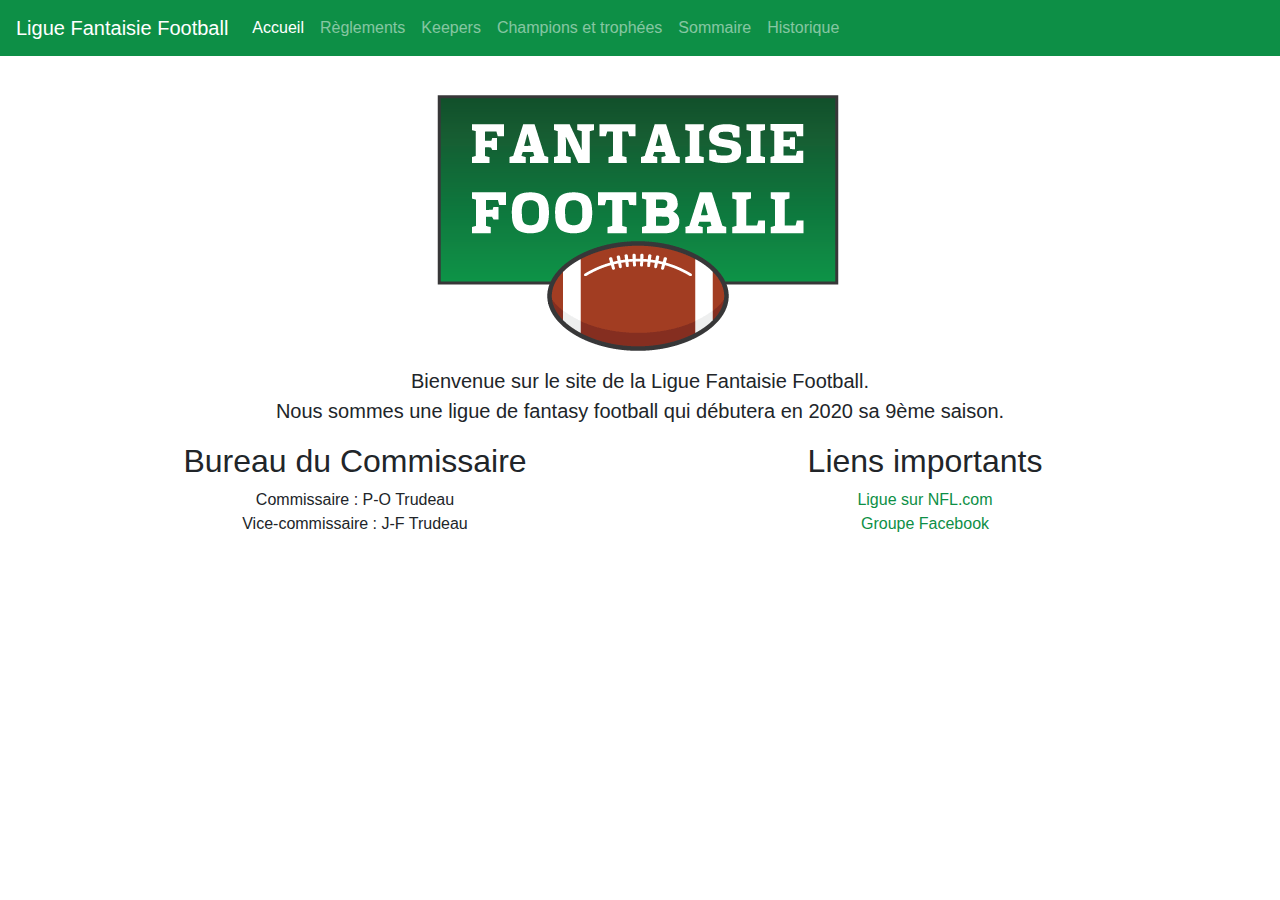
==== index.html @ 5357f695 "MAJ 1" ====
<!doctype html>
<html lang="en">
  <head>
    <meta charset="utf-8">
    <meta name="viewport" content="width=device-width, initial-scale=1, shrink-to-fit=no">
    <meta name="description" content="">
    <meta name="author" content="">
    <link rel="icon" href="#">
    <title>Ligue Fantaisie Football - Accueil</title>
    <link rel="stylesheet" href="https://maxcdn.bootstrapcdn.com/bootstrap/4.0.0/css/bootstrap.min.css" integrity="sha384-Gn5384xqQ1aoWXA+058RXPxPg6fy4IWvTNh0E263XmFcJlSAwiGgFAW/dAiS6JXm" crossorigin="anonymous">
    <link href="/css/style.css" rel="stylesheet">
  </head>

  <body>

    <nav class="navbar navbar-expand-md navbar-dark bg-dark fixed-top">
      <a class="navbar-brand" href="#">Ligue Fantaisie Football</a>
      <button class="navbar-toggler" type="button" data-toggle="collapse" data-target="#navbarsExampleDefault" aria-controls="navbarsExampleDefault" aria-expanded="false" aria-label="Toggle navigation">
        <span class="navbar-toggler-icon"></span>
      </button>

      <div class="collapse navbar-collapse" id="navbarsExampleDefault">
        <ul class="navbar-nav mr-auto">
          <li class="nav-item active">
            <a class="nav-link" href="index.html">Accueil <span class="sr-only">(current)</span></a>
          </li>
          <li class="nav-item">
            <a class="nav-link" href="reglements.html">Règlements</a>
          </li>
          <li class="nav-item">
            <a class="nav-link" href="keepers.html">Keepers</a>
          </li>
          <li class="nav-item">
            <a class="nav-link" href="champions.html">Champions et trophées</a>
          </li>  
          <li class="nav-item">
            <a class="nav-link" href="sommaire.html">Sommaire</a>
          </li>
          <li class="nav-item">
            <a class="nav-link" href="historique.html">Historique</a>
          </li>                                      
        </ul>
      </div>
    </nav>

    <main role="main" class="container starter-template">

        <div class="row">
            <div class="col-md-12"> 
            <h1 class="d-none">Bootstrap starter template</h1>
            <img src="/images/logo_web.gif" class="img-responsive" style="padding-bottom:10px">
            <p class="lead">Bienvenue sur le site de la Ligue Fantaisie Football. <br />Nous sommes une ligue de fantasy football qui débutera en 2020 sa 9ème saison.</p>
        </div>      
        </div>

        <div class="row">                
            <div class="col-md-6">                                             
              <h2>Bureau du Commissaire</h2>      
              Commissaire : P-O Trudeau<br />
              Vice-commissaire : J-F Trudeau    
            </div>   
            <div class="col-md-6"> 
                <h2>Liens importants</h2>  
                <a href='http://fantasy.nfl.com/league/2312093' target='_new'>Ligue sur NFL.com</a><br />
                <a href='https://www.facebook.com/groups/474738482629867/' target='_new'>Groupe Facebook</a>
            </div>               
          </div>  
            

    </main><!-- /.container -->

    <!-- Bootstrap core JavaScript
    ================================================== -->
    <!-- Placed at the end of the document so the pages load faster -->
    <script src="https://code.jquery.com/jquery-3.2.1.slim.min.js" integrity="sha384-KJ3o2DKtIkvYIK3UENzmM7KCkRr/rE9/Qpg6aAZGJwFDMVNA/GpGFF93hXpG5KkN" crossorigin="anonymous"></script>
    <script src="https://cdnjs.cloudflare.com/ajax/libs/popper.js/1.12.9/umd/popper.min.js" integrity="sha384-ApNbgh9B+Y1QKtv3Rn7W3mgPxhU9K/ScQsAP7hUibX39j7fakFPskvXusvfa0b4Q" crossorigin="anonymous"></script>
    <script src="https://maxcdn.bootstrapcdn.com/bootstrap/4.0.0/js/bootstrap.min.js" integrity="sha384-JZR6Spejh4U02d8jOt6vLEHfe/JQGiRRSQQxSfFWpi1MquVdAyjUar5+76PVCmYl" crossorigin="anonymous"></script>
    <script src="js/script.js"></script>
</body>
</html>
---- css/style.css ----
body {
    padding-top: 5rem;
}

.starter-template {
    text-align: center;
}

.bg-dark
{
    background-color: #0D8F46 !important; 
}

.container a {
    color: #0D8F46 !important; 
}
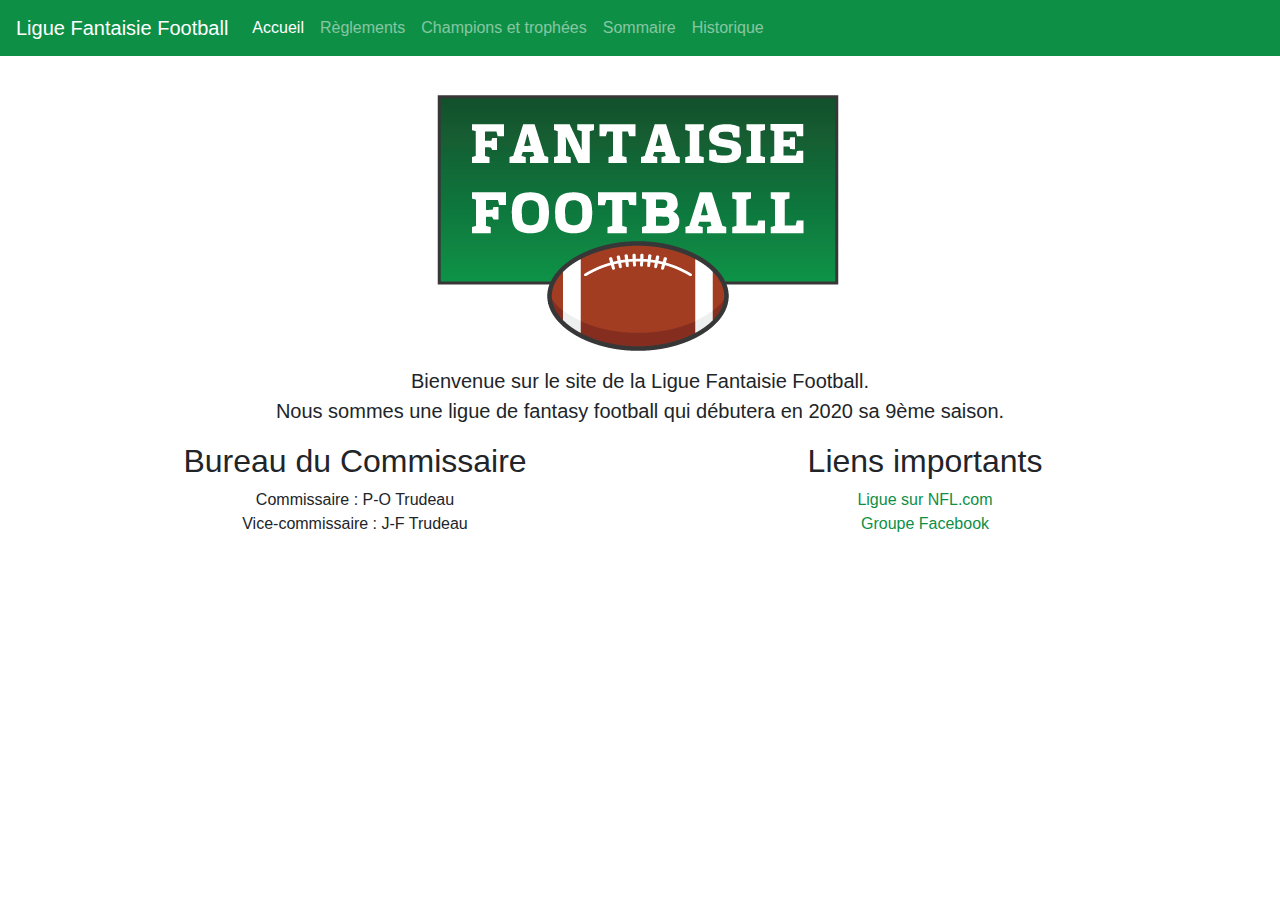
==== commit 36af8d2b: "MAJ 2" ====
--- a/index.html
+++ b/index.html
@@ -27,9 +27,6 @@
           </li>
           <li class="nav-item">
             <a class="nav-link" href="reglements.html">Règlements</a>
-          </li>
-          <li class="nav-item">
-            <a class="nav-link" href="keepers.html">Keepers</a>
           </li>
           <li class="nav-item">
             <a class="nav-link" href="champions.html">Champions et trophées</a>
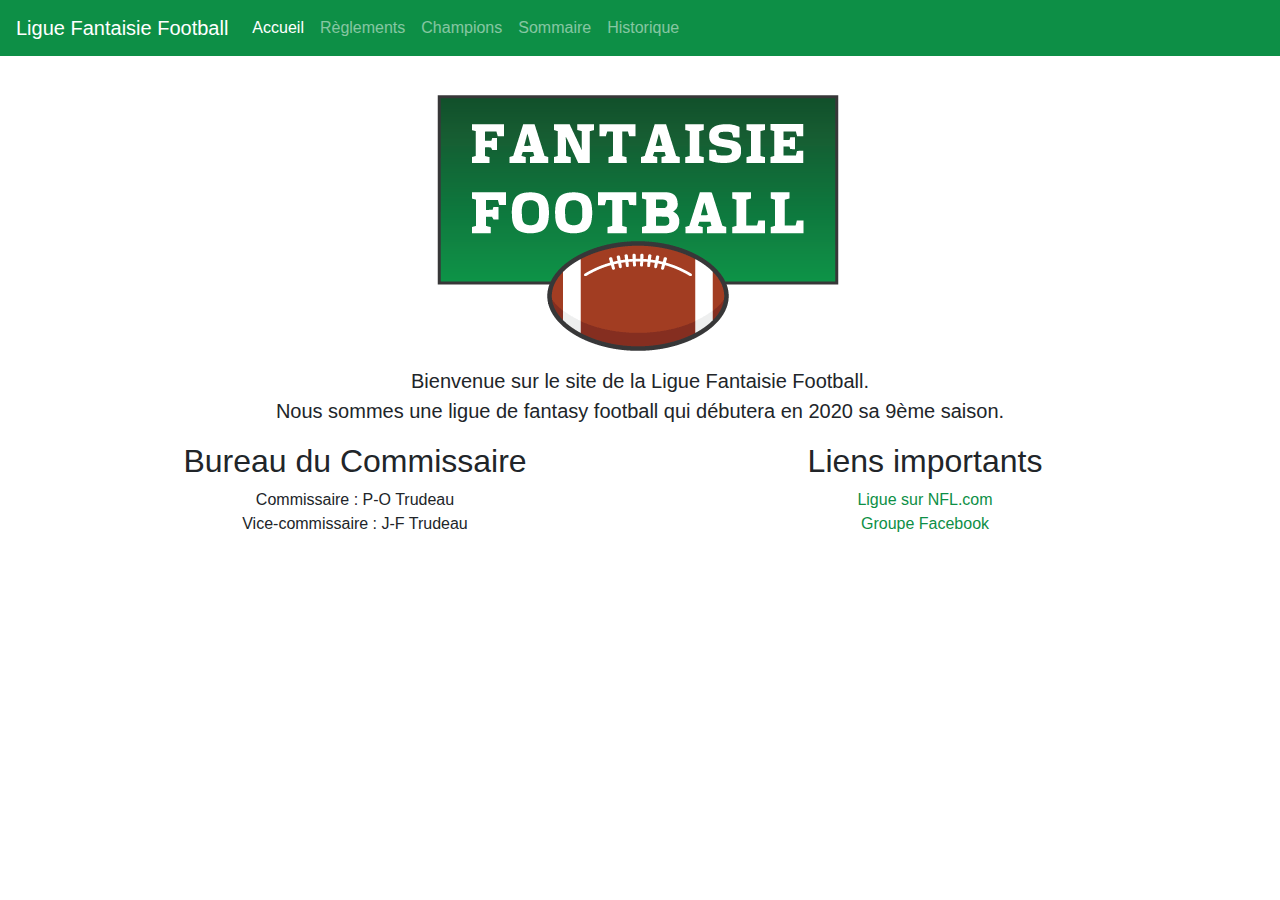
==== commit fbb12cb4: "Correction menu Trophées" ====
--- a/index.html
+++ b/index.html
@@ -1,78 +1,88 @@
-
 <!doctype html>
 <html lang="en">
-  <head>
-    <meta charset="utf-8">
-    <meta name="viewport" content="width=device-width, initial-scale=1, shrink-to-fit=no">
-    <meta name="description" content="">
-    <meta name="author" content="">
-    <link rel="icon" href="#">
-    <title>Ligue Fantaisie Football - Accueil</title>
-    <link rel="stylesheet" href="https://maxcdn.bootstrapcdn.com/bootstrap/4.0.0/css/bootstrap.min.css" integrity="sha384-Gn5384xqQ1aoWXA+058RXPxPg6fy4IWvTNh0E263XmFcJlSAwiGgFAW/dAiS6JXm" crossorigin="anonymous">
-    <link href="/css/style.css" rel="stylesheet">
-  </head>
 
-  <body>
+<head>
+  <meta charset="utf-8">
+  <meta name="viewport" content="width=device-width, initial-scale=1, shrink-to-fit=no">
+  <meta name="description" content="">
+  <meta name="author" content="">
+  <link rel="icon" href="#">
+  <title>Ligue Fantaisie Football - Accueil</title>
+  <link rel="stylesheet" href="https://maxcdn.bootstrapcdn.com/bootstrap/4.0.0/css/bootstrap.min.css"
+    integrity="sha384-Gn5384xqQ1aoWXA+058RXPxPg6fy4IWvTNh0E263XmFcJlSAwiGgFAW/dAiS6JXm" crossorigin="anonymous">
+  <link href="/css/style.css" rel="stylesheet">
+</head>
 
-    <nav class="navbar navbar-expand-md navbar-dark bg-dark fixed-top">
-      <a class="navbar-brand" href="#">Ligue Fantaisie Football</a>
-      <button class="navbar-toggler" type="button" data-toggle="collapse" data-target="#navbarsExampleDefault" aria-controls="navbarsExampleDefault" aria-expanded="false" aria-label="Toggle navigation">
-        <span class="navbar-toggler-icon"></span>
-      </button>
+<body>
 
-      <div class="collapse navbar-collapse" id="navbarsExampleDefault">
-        <ul class="navbar-nav mr-auto">
-          <li class="nav-item active">
-            <a class="nav-link" href="index.html">Accueil <span class="sr-only">(current)</span></a>
-          </li>
-          <li class="nav-item">
-            <a class="nav-link" href="reglements.html">Règlements</a>
-          </li>
-          <li class="nav-item">
-            <a class="nav-link" href="champions.html">Champions et trophées</a>
-          </li>  
-          <li class="nav-item">
-            <a class="nav-link" href="sommaire.html">Sommaire</a>
-          </li>
-          <li class="nav-item">
-            <a class="nav-link" href="historique.html">Historique</a>
-          </li>                                      
-        </ul>
+  <nav class="navbar navbar-expand-md navbar-dark bg-dark fixed-top">
+    <a class="navbar-brand" href="#">Ligue Fantaisie Football</a>
+    <button class="navbar-toggler" type="button" data-toggle="collapse" data-target="#navbarsExampleDefault"
+      aria-controls="navbarsExampleDefault" aria-expanded="false" aria-label="Toggle navigation">
+      <span class="navbar-toggler-icon"></span>
+    </button>
+
+    <div class="collapse navbar-collapse" id="navbarsExampleDefault">
+      <ul class="navbar-nav mr-auto">
+        <li class="nav-item active">
+          <a class="nav-link" href="index.html">Accueil <span class="sr-only">(current)</span></a>
+        </li>
+        <li class="nav-item">
+          <a class="nav-link" href="reglements.html">Règlements</a>
+        </li>
+        <li class="nav-item">
+          <a class="nav-link" href="champions.html">Champions</a>
+        </li>
+        <li class="nav-item">
+          <a class="nav-link" href="sommaire.html">Sommaire</a>
+        </li>
+        <li class="nav-item">
+          <a class="nav-link" href="historique.html">Historique</a>
+        </li>
+      </ul>
+    </div>
+  </nav>
+
+  <main role="main" class="container starter-template">
+
+    <div class="row">
+      <div class="col-md-12">
+        <h1 class="d-none">Bootstrap starter template</h1>
+        <img src="/images/logo_web.gif" class="img-responsive" style="padding-bottom:10px">
+        <p class="lead">Bienvenue sur le site de la Ligue Fantaisie Football. <br />Nous sommes une ligue de fantasy
+          football qui débutera en 2020 sa 9ème saison.</p>
       </div>
-    </nav>
+    </div>
 
-    <main role="main" class="container starter-template">
+    <div class="row">
+      <div class="col-md-6">
+        <h2>Bureau du Commissaire</h2>
+        Commissaire : P-O Trudeau<br />
+        Vice-commissaire : J-F Trudeau
+      </div>
+      <div class="col-md-6">
+        <h2>Liens importants</h2>
+        <a href='http://fantasy.nfl.com/league/2312093' target='_new'>Ligue sur NFL.com</a><br />
+        <a href='https://www.facebook.com/groups/474738482629867/' target='_new'>Groupe Facebook</a>
+      </div>
+    </div>
 
-        <div class="row">
-            <div class="col-md-12"> 
-            <h1 class="d-none">Bootstrap starter template</h1>
-            <img src="/images/logo_web.gif" class="img-responsive" style="padding-bottom:10px">
-            <p class="lead">Bienvenue sur le site de la Ligue Fantaisie Football. <br />Nous sommes une ligue de fantasy football qui débutera en 2020 sa 9ème saison.</p>
-        </div>      
-        </div>
 
-        <div class="row">                
-            <div class="col-md-6">                                             
-              <h2>Bureau du Commissaire</h2>      
-              Commissaire : P-O Trudeau<br />
-              Vice-commissaire : J-F Trudeau    
-            </div>   
-            <div class="col-md-6"> 
-                <h2>Liens importants</h2>  
-                <a href='http://fantasy.nfl.com/league/2312093' target='_new'>Ligue sur NFL.com</a><br />
-                <a href='https://www.facebook.com/groups/474738482629867/' target='_new'>Groupe Facebook</a>
-            </div>               
-          </div>  
-            
+  </main><!-- /.container -->
 
-    </main><!-- /.container -->
+  <!-- Bootstrap core JavaScript
+    ================================================== -->
+  <!-- Placed at the end of the document so the pages load faster -->
+  <script src="https://code.jquery.com/jquery-3.2.1.slim.min.js"
+    integrity="sha384-KJ3o2DKtIkvYIK3UENzmM7KCkRr/rE9/Qpg6aAZGJwFDMVNA/GpGFF93hXpG5KkN" crossorigin="anonymous">
+  </script>
+  <script src="https://cdnjs.cloudflare.com/ajax/libs/popper.js/1.12.9/umd/popper.min.js"
+    integrity="sha384-ApNbgh9B+Y1QKtv3Rn7W3mgPxhU9K/ScQsAP7hUibX39j7fakFPskvXusvfa0b4Q" crossorigin="anonymous">
+  </script>
+  <script src="https://maxcdn.bootstrapcdn.com/bootstrap/4.0.0/js/bootstrap.min.js"
+    integrity="sha384-JZR6Spejh4U02d8jOt6vLEHfe/JQGiRRSQQxSfFWpi1MquVdAyjUar5+76PVCmYl" crossorigin="anonymous">
+  </script>
+  <script src="js/script.js"></script>
+</body>
 
-    <!-- Bootstrap core JavaScript
-    ================================================== -->
-    <!-- Placed at the end of the document so the pages load faster -->
-    <script src="https://code.jquery.com/jquery-3.2.1.slim.min.js" integrity="sha384-KJ3o2DKtIkvYIK3UENzmM7KCkRr/rE9/Qpg6aAZGJwFDMVNA/GpGFF93hXpG5KkN" crossorigin="anonymous"></script>
-    <script src="https://cdnjs.cloudflare.com/ajax/libs/popper.js/1.12.9/umd/popper.min.js" integrity="sha384-ApNbgh9B+Y1QKtv3Rn7W3mgPxhU9K/ScQsAP7hUibX39j7fakFPskvXusvfa0b4Q" crossorigin="anonymous"></script>
-    <script src="https://maxcdn.bootstrapcdn.com/bootstrap/4.0.0/js/bootstrap.min.js" integrity="sha384-JZR6Spejh4U02d8jOt6vLEHfe/JQGiRRSQQxSfFWpi1MquVdAyjUar5+76PVCmYl" crossorigin="anonymous"></script>
-    <script src="js/script.js"></script>
-</body>
-</html>
+</html>